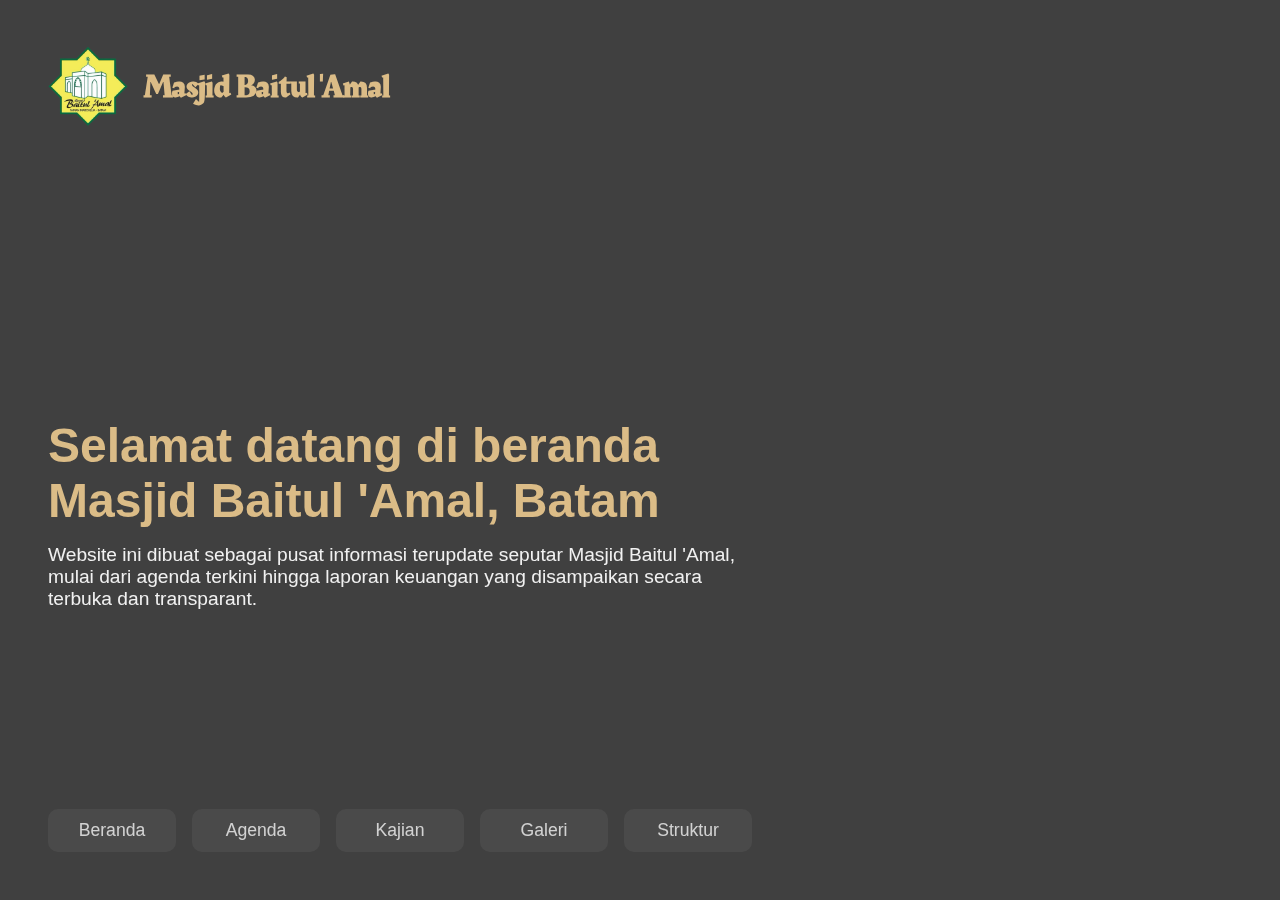
==== index.html @ 6c78003c "Update index.html" ====
<!DOCTYPE html>
<html lang="en">

<head>
    <meta charset="UTF-8">
    <meta name="viewport" content="width=device-width, initial-scale=1.0">
    <title>Document</title>
    <link rel="preconnect" href="https://fonts.googleapis.com">
    <link rel="preconnect" href="https://fonts.gstatic.com" crossorigin>
    <link rel="preconnect" href="https://fonts.googleapis.com">
    <link rel="preconnect" href="https://fonts.gstatic.com" crossorigin>
    <link rel="preconnect" href="https://fonts.googleapis.com">
    <link rel="preconnect" href="https://fonts.gstatic.com" crossorigin>
    <link
        href="https://fonts.googleapis.com/css2?family=Kanit:ital,wght@0,100;0,200;0,300;0,400;0,500;0,600;0,700;0,800;0,900;1,100;1,200;1,300;1,400;1,500;1,600;1,700;1,800;1,900&family=Rakkas&display=swap"
        rel="stylesheet">

    <link rel="stylesheet" href="https://cdnjs.cloudflare.com/ajax/libs/animate.css/4.1.1/animate.min.css" />

    <style>
        *,
        html,
        body {
            margin: 0;
            padding: 0;
            box-sizing: border-box;
            font-family: 'Gill Sans', 'Gill Sans MT', Calibri, 'Trebuchet MS', sans-serif;
        }

        :root {
            --color: rgb(219, 188, 135);
        }

        video {
            position: fixed;
            right: 0;
            bottom: 0;
            min-width: 100%;
            min-height: 100%;
        }

        .content {
            display: flex;
            flex-direction: column;
            justify-content: center;
            align-items: flex-start;
            position: fixed;
            background: rgba(0, 0, 0, 0.749);
            color: #f1f1f1;
            width: 100%;
            height: 100vh;
            padding: 3rem;
            font-size: 1.2rem;
        }

        .content h1,
        .content p {
            width: 60%;
        }

        .mba {
            position: absolute;
            top: 4rem;
            font-size: 2rem;
            color: var(--color);
            translate: 6rem;
            font-family: "Rakkas", serif;
        }

        .mba::before {
            content: "";
            position: absolute;
            width: 5rem;
            height: 5rem;
            background-image: url(images/logo.png);
            background-position: center;
            background-size: cover;
            translate: -6rem -1.1rem;
        }

        .heading {
            padding-top: 8rem;
            padding-bottom: 1rem;
            font-size: 3rem;
            color: var(--color);
            font-family: 'Gill Sans', 'Gill Sans MT', Calibri, 'Trebuchet MS', sans-serif;
        }

        .content p {}

        nav {

            padding-left: 3rem;
            position: fixed;
            width: 100%;
            display: flex;
            bottom: 3rem;
            right: 0;
        }

        nav a {
            text-decoration: none;
            color: rgba(255, 255, 255, 0.753);
            padding: 0.7rem 1rem 0.7rem 1rem;
            width: 8rem;
            border-radius: 10px;
            text-align: center;
            margin-right: 1rem;
            font-size: 1.1rem;
            transition: ease-in-out .2s;
            background-color: rgba(255, 255, 255, 0.055);
        }

        nav a:hover {
            color: var(--color);
            background-color: rgba(255, 255, 255, 0.121);
            transform: translateY(-0.5rem);
            box-shadow: 0px 0px 0px 2px rgba(219, 188, 135, 0.75);
            -webkit-box-shadow: 0px 0px 0px 2px rgba(219, 188, 135, 0.75);
            -moz-box-shadow: 0px 0px 0px 2px rgba(219, 188, 135, 0.75);
        }

        nav a:active {
            transform: scale(.95);
        }

        .tes {
            width: 100%;
            height: 100vh;
            background-color: red;
        }

        @media screen and (max-width:900px) {

            .content {
                padding:1.5rem;
            }

            .content p,
            .content h1 {
                width: 100%;
                position: absolute;
            }

            .heading {
                top: 13rem;
                font-size: 1.3rem;
                padding-top: 0;

            }

            .content p {
                top: 17rem;
            }

            .mba {
                font-size: 1.2rem;
                translate: 3.5rem;
            }

            .mba::before {
                width: 50px;
                height: 50px;
                translate: -4rem -0.7rem;
            }

            nav {
                position: absolute;
                padding: 1rem;
                flex-wrap: wrap;
                flex-direction: column;
                justify-content: center;
                align-items: center;
                gap: 1rem;
            }

            ;

            nav a {
                font-size: 1rem;
                width: 95%;
                margin-right: 0;
                color: white;
                background-color: rgba(255, 255, 255, 0.055);
            }
        }
    </style>

</head>

<body>

    <section>
        <video autoplay muted loop>
            <source src="images/video.mp4">

        </video>
        <div class="content animate__animated animate__fadeIn">
            <h1 class="mba animate__animated animate__fadeInLeft">Masjid Baitul 'Amal</h1>
            <h1 class="heading">Selamat datang di beranda
                <br>Masjid Baitul 'Amal, Batam
            </h1>
            <p>Website ini dibuat sebagai pusat informasi terupdate seputar Masjid Baitul 'Amal, mulai dari agenda
                terkini hingga laporan keuangan yang disampaikan secara terbuka dan transparant.</p>

            <nav>
                <a href="index2.html">Beranda</a>
                <a href="">Agenda</a>
                <a href="">Kajian</a>
                <a href="">Galeri</a>
                <a href="">Struktur</a>
            </nav>


        </div>
    </section>
</body>

</html>
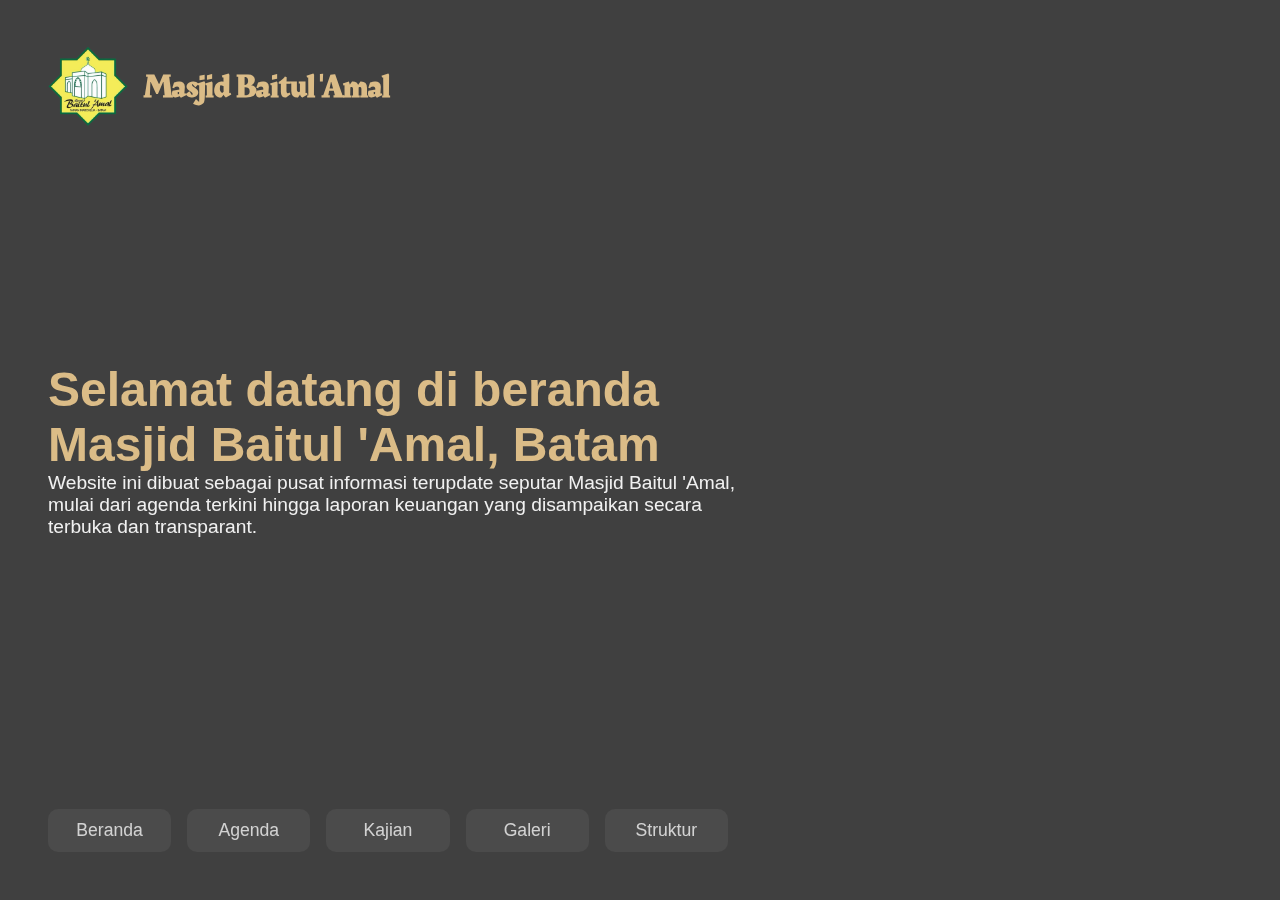
==== commit 37f19dd6: "Update index.html" ====
--- a/index.html
+++ b/index.html
@@ -48,13 +48,12 @@
             background: rgba(0, 0, 0, 0.749);
             color: #f1f1f1;
             width: 100%;
-            height: 100vh;
+            min-height: 100vh;
             padding: 3rem;
             font-size: 1.2rem;
         }
 
-        .content h1,
-        .content p {
+        .text {
             width: 60%;
         }
 
@@ -79,30 +78,25 @@
         }
 
         .heading {
-            padding-top: 8rem;
-            padding-bottom: 1rem;
             font-size: 3rem;
             color: var(--color);
             font-family: 'Gill Sans', 'Gill Sans MT', Calibri, 'Trebuchet MS', sans-serif;
         }
 
-        .content p {}
-
-        nav {
-
+        .nav {
             padding-left: 3rem;
-            position: fixed;
+            position: absolute;
             width: 100%;
             display: flex;
             bottom: 3rem;
             right: 0;
         }
 
-        nav a {
+        .nav a {
             text-decoration: none;
             color: rgba(255, 255, 255, 0.753);
             padding: 0.7rem 1rem 0.7rem 1rem;
-            width: 8rem;
+            width: 10%;
             border-radius: 10px;
             text-align: center;
             margin-right: 1rem;
@@ -111,7 +105,7 @@
             background-color: rgba(255, 255, 255, 0.055);
         }
 
-        nav a:hover {
+        .nav a:hover {
             color: var(--color);
             background-color: rgba(255, 255, 255, 0.121);
             transform: translateY(-0.5rem);
@@ -120,7 +114,7 @@
             -moz-box-shadow: 0px 0px 0px 2px rgba(219, 188, 135, 0.75);
         }
 
-        nav a:active {
+        .nav a:active {
             transform: scale(.95);
         }
 
@@ -133,26 +127,28 @@
         @media screen and (max-width:900px) {
 
             .content {
+                width: 100%;
                 padding:1.5rem;
-            }
-
-            .content p,
-            .content h1 {
-                width: 100%;
+                flex-wrap: wrap;
+                overflow: hidden;
+            }
+
+            .text {
+                width: 90%;
                 position: absolute;
+                top: 10rem;
             }
 
             .heading {
-                top: 13rem;
                 font-size: 1.3rem;
-                padding-top: 0;
-
-            }
-
-            .content p {
-                top: 17rem;
-            }
-
+            }
+
+            .text p {
+                padding-top: 1rem;
+                font-size: 1rem;
+            }
+
+          
             .mba {
                 font-size: 1.2rem;
                 translate: 3.5rem;
@@ -164,19 +160,17 @@
                 translate: -4rem -0.7rem;
             }
 
-            nav {
-                position: absolute;
+            .nav {
                 padding: 1rem;
                 flex-wrap: wrap;
                 flex-direction: column;
                 justify-content: center;
                 align-items: center;
-                gap: 1rem;
-            }
-
-            ;
-
-            nav a {
+                gap: 0.8rem;
+                width: 100%;
+            }
+
+            .nav a {
                 font-size: 1rem;
                 width: 95%;
                 margin-right: 0;
@@ -197,19 +191,21 @@
         </video>
         <div class="content animate__animated animate__fadeIn">
             <h1 class="mba animate__animated animate__fadeInLeft">Masjid Baitul 'Amal</h1>
+            <div class="text">
             <h1 class="heading">Selamat datang di beranda
                 <br>Masjid Baitul 'Amal, Batam
             </h1>
             <p>Website ini dibuat sebagai pusat informasi terupdate seputar Masjid Baitul 'Amal, mulai dari agenda
                 terkini hingga laporan keuangan yang disampaikan secara terbuka dan transparant.</p>
-
-            <nav>
+            </div>
+
+            <div class="nav">
                 <a href="index2.html">Beranda</a>
                 <a href="">Agenda</a>
                 <a href="">Kajian</a>
                 <a href="">Galeri</a>
                 <a href="">Struktur</a>
-            </nav>
+            </div>
 
 
         </div>
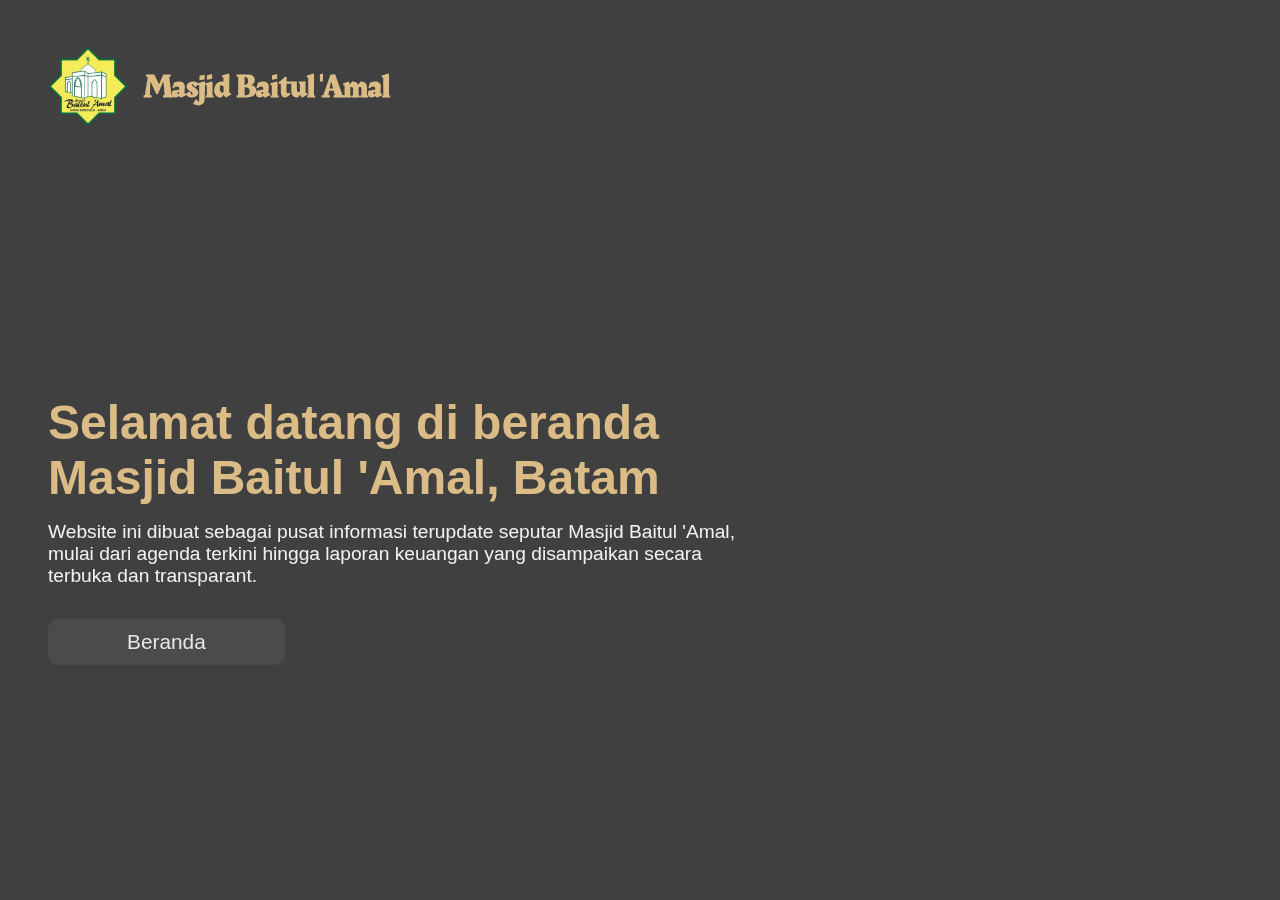
==== commit cc08e401: "Update index.html" ====
--- a/index.html
+++ b/index.html
@@ -53,8 +53,8 @@
             font-size: 1.2rem;
         }
 
-        .text {
-            width: 60%;
+        .content p {
+            width:60%;
         }
 
         .mba {
@@ -78,43 +78,36 @@
         }
 
         .heading {
+            margin-top: 10rem;
             font-size: 3rem;
             color: var(--color);
             font-family: 'Gill Sans', 'Gill Sans MT', Calibri, 'Trebuchet MS', sans-serif;
+            margin-bottom: 1rem;
         }
 
-        .nav {
-            padding-left: 3rem;
-            position: absolute;
-            width: 100%;
-            display: flex;
-            bottom: 3rem;
-            right: 0;
-        }
-
-        .nav a {
+        a {
+            margin-top: 2rem;
             text-decoration: none;
-            color: rgba(255, 255, 255, 0.753);
+            color: rgba(255, 255, 255, 0.865);
             padding: 0.7rem 1rem 0.7rem 1rem;
-            width: 10%;
+            width: 20%;
             border-radius: 10px;
             text-align: center;
             margin-right: 1rem;
-            font-size: 1.1rem;
+            font-size: 1.3rem;
             transition: ease-in-out .2s;
             background-color: rgba(255, 255, 255, 0.055);
         }
 
-        .nav a:hover {
+        a:hover {
             color: var(--color);
             background-color: rgba(255, 255, 255, 0.121);
-            transform: translateY(-0.5rem);
             box-shadow: 0px 0px 0px 2px rgba(219, 188, 135, 0.75);
             -webkit-box-shadow: 0px 0px 0px 2px rgba(219, 188, 135, 0.75);
             -moz-box-shadow: 0px 0px 0px 2px rgba(219, 188, 135, 0.75);
         }
 
-        .nav a:active {
+        a:active {
             transform: scale(.95);
         }
 
@@ -128,27 +121,20 @@
 
             .content {
                 width: 100%;
-                padding:1.5rem;
+                padding: 1.5rem;
                 flex-wrap: wrap;
-                overflow: hidden;
-            }
-
-            .text {
-                width: 90%;
-                position: absolute;
-                top: 10rem;
             }
 
             .heading {
-                font-size: 1.3rem;
+                margin-top: 5rem;
+                font-size: 1.2rem;
             }
 
-            .text p {
-                padding-top: 1rem;
-                font-size: 1rem;
+            .content p {
+                font-size:0.9rem;
+                width: 90%;
             }
 
-          
             .mba {
                 font-size: 1.2rem;
                 translate: 3.5rem;
@@ -160,22 +146,10 @@
                 translate: -4rem -0.7rem;
             }
 
-            .nav {
-                padding: 1rem;
-                flex-wrap: wrap;
-                flex-direction: column;
-                justify-content: center;
-                align-items: center;
-                gap: 0.8rem;
-                width: 100%;
-            }
-
-            .nav a {
+            a {
                 font-size: 1rem;
-                width: 95%;
+                width: 30%;
                 margin-right: 0;
-                color: white;
-                background-color: rgba(255, 255, 255, 0.055);
             }
         }
     </style>
@@ -191,21 +165,13 @@
         </video>
         <div class="content animate__animated animate__fadeIn">
             <h1 class="mba animate__animated animate__fadeInLeft">Masjid Baitul 'Amal</h1>
-            <div class="text">
-            <h1 class="heading">Selamat datang di beranda
-                <br>Masjid Baitul 'Amal, Batam
-            </h1>
-            <p>Website ini dibuat sebagai pusat informasi terupdate seputar Masjid Baitul 'Amal, mulai dari agenda
-                terkini hingga laporan keuangan yang disampaikan secara terbuka dan transparant.</p>
-            </div>
+                <h1 class="heading">Selamat datang di beranda
+                    <br>Masjid Baitul 'Amal, Batam
+                </h1>
+                <p>Website ini dibuat sebagai pusat informasi terupdate seputar Masjid Baitul 'Amal, mulai dari agenda
+                    terkini hingga laporan keuangan yang disampaikan secara terbuka dan transparant.</p>
 
-            <div class="nav">
-                <a href="index2.html">Beranda</a>
-                <a href="">Agenda</a>
-                <a href="">Kajian</a>
-                <a href="">Galeri</a>
-                <a href="">Struktur</a>
-            </div>
+            <a href="index2.html">Beranda</a>
 
 
         </div>
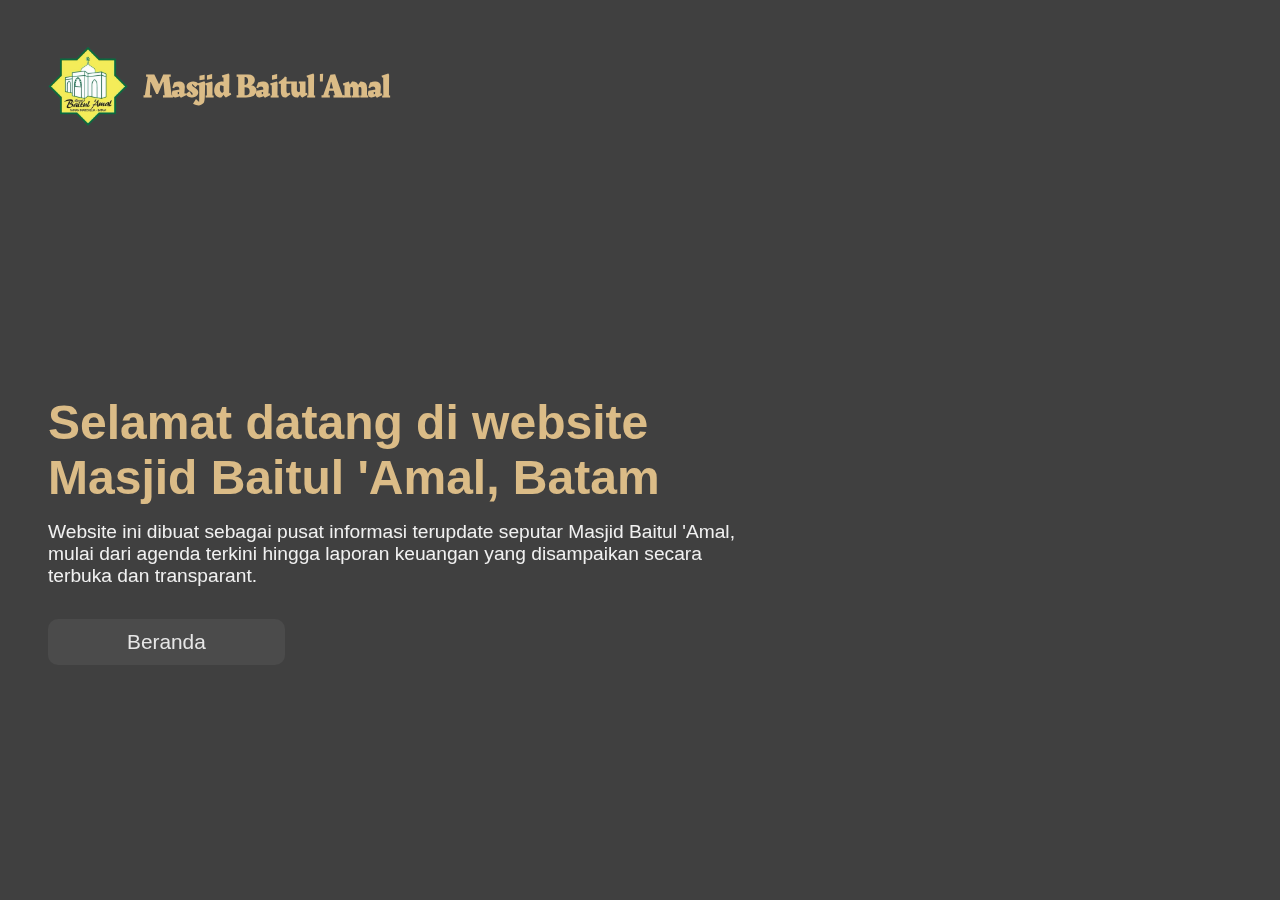
==== commit b64162ec: "Update index.html" ====
--- a/index.html
+++ b/index.html
@@ -148,7 +148,7 @@
 
             a {
                 font-size: 1rem;
-                width: 30%;
+                width: 35%;
                 margin-right: 0;
             }
         }
@@ -165,7 +165,7 @@
         </video>
         <div class="content animate__animated animate__fadeIn">
             <h1 class="mba animate__animated animate__fadeInLeft">Masjid Baitul 'Amal</h1>
-                <h1 class="heading">Selamat datang di beranda
+                <h1 class="heading">Selamat datang di website
                     <br>Masjid Baitul 'Amal, Batam
                 </h1>
                 <p>Website ini dibuat sebagai pusat informasi terupdate seputar Masjid Baitul 'Amal, mulai dari agenda
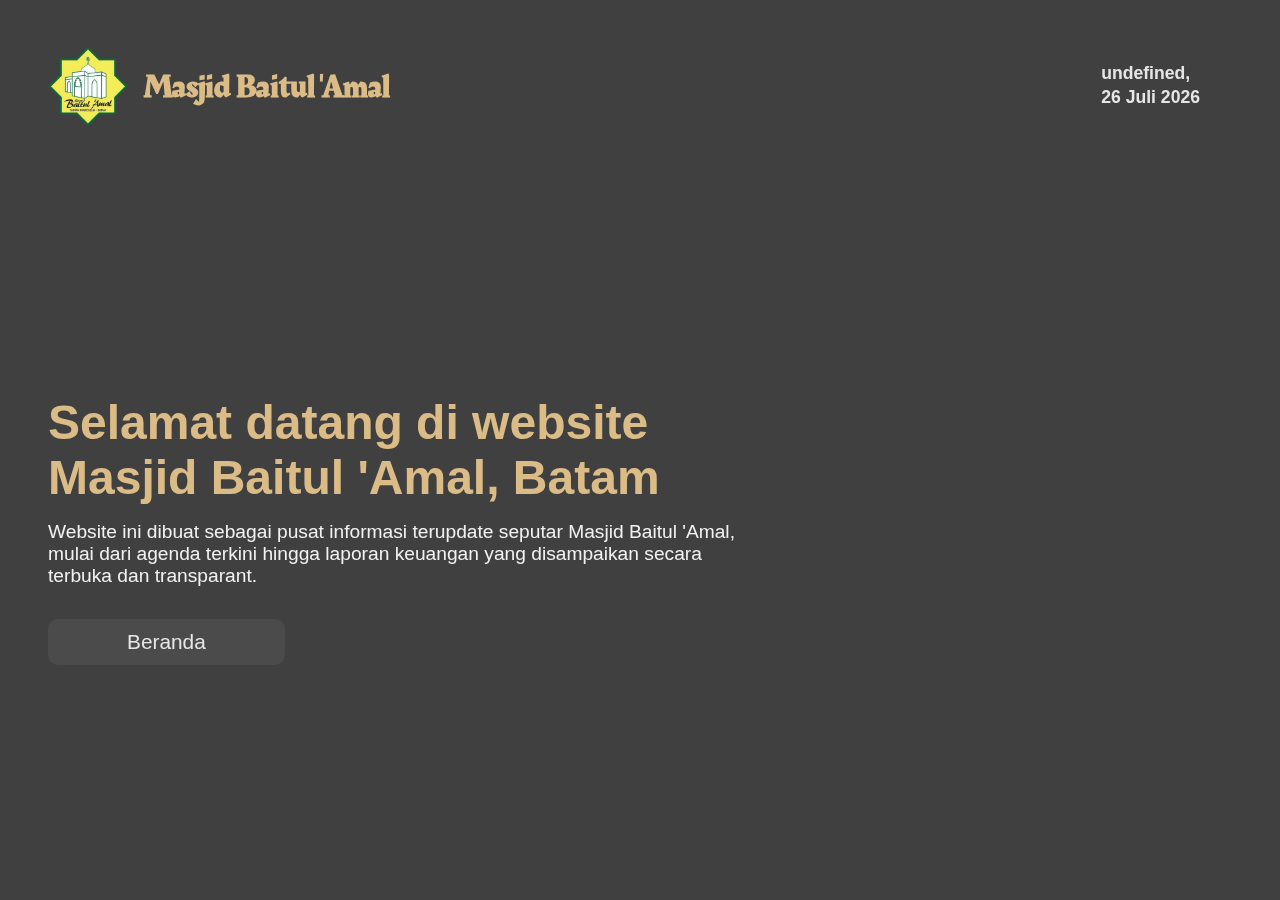
==== commit 65f460b5: "Update index.html" ====
--- a/index.html
+++ b/index.html
@@ -37,6 +37,8 @@
             bottom: 0;
             min-width: 100%;
             min-height: 100%;
+            z-index: -1;
+            object-fit: cover;
         }
 
         .content {
@@ -54,7 +56,7 @@
         }
 
         .content p {
-            width:60%;
+            width: 60%;
         }
 
         .mba {
@@ -117,6 +119,20 @@
             background-color: red;
         }
 
+        #tanggal {
+            display: flex;
+            width: 100%;
+            justify-content: flex-end;
+            position: fixed;
+            top: 3.8rem;
+            font-family: 'Gill Sans', 'Gill Sans MT', Calibri, 'Trebuchet MS', sans-serif;
+            font-weight: 600;
+            color: rgba(255, 255, 255, 0.865);
+            font-size:1.1rem;
+            line-height: 1.5rem;
+            padding-right: 8rem;
+        }
+
         @media screen and (max-width:900px) {
 
             .content {
@@ -131,19 +147,20 @@
             }
 
             .content p {
-                font-size:0.9rem;
+                font-size: 0.9rem;
                 width: 90%;
             }
 
             .mba {
                 font-size: 1.2rem;
-                translate: 3.5rem;
+                translate: 4.3rem;
+                line-height: 1.3rem;
             }
 
             .mba::before {
-                width: 50px;
-                height: 50px;
-                translate: -4rem -0.7rem;
+                width: 55px;
+                height: 55px;
+                translate: -4.5rem -0.5rem;
             }
 
             a {
@@ -151,6 +168,16 @@
                 width: 35%;
                 margin-right: 0;
             }
+
+            #tanggal {
+                position: fixed;
+                top: 3.7rem;
+                font-family: 'Gill Sans', 'Gill Sans MT', Calibri, 'Trebuchet MS', sans-serif;
+                font-weight: 600;
+                font-size: 1rem;
+                line-height: 1.5rem;
+                padding-right: 3rem;
+            }
         }
     </style>
 
@@ -159,23 +186,45 @@
 <body>
 
     <section>
-        <video autoplay muted loop>
-            <source src="images/video.mp4">
+        <video autoplay muted loop playsinline>
+            <source src="images/video.mp4" type="video/mp4">
 
         </video>
         <div class="content animate__animated animate__fadeIn">
             <h1 class="mba animate__animated animate__fadeInLeft">Masjid Baitul 'Amal</h1>
-                <h1 class="heading">Selamat datang di website
-                    <br>Masjid Baitul 'Amal, Batam
-                </h1>
-                <p>Website ini dibuat sebagai pusat informasi terupdate seputar Masjid Baitul 'Amal, mulai dari agenda
-                    terkini hingga laporan keuangan yang disampaikan secara terbuka dan transparant.</p>
+
+            <p id="tanggal"></p>
+
+            <h1 class="heading">Selamat datang di website
+                <br>Masjid Baitul 'Amal, Batam
+            </h1>
+            <p>Website ini dibuat sebagai pusat informasi terupdate seputar Masjid Baitul 'Amal, mulai dari agenda
+                terkini hingga laporan keuangan yang disampaikan secara terbuka dan transparant.</p>
 
             <a href="index2.html">Beranda</a>
 
 
         </div>
+
     </section>
+    <script>
+
+        if (innerWidth < 900) {
+            document.querySelector(".mba").innerHTML = ("Masjid <br>Baitul 'Amal");
+        }
+
+        let d = new Date()
+        let hari = ["Senin", "Selasa", "Rabu", "Kamis", "Jum'at", "Sabtu", "Ahad"]
+        let bulan = ["Januari", "Februari", "Maret", "April", "Mei", "Juni", "Juli", "Agustus", "September", "Oktober", "November", "Desember"]
+
+        let day = hari[d.getDay() - 1]
+        let month = bulan[d.getMonth()]
+        let year = d.getFullYear()
+        let date = d.getDate()
+        let tanggal = day + "," + "<br>" + date + "  " + month + "  " + year
+        document.getElementById("tanggal").innerHTML = tanggal
+    </script>
+
 </body>
 
 </html>
